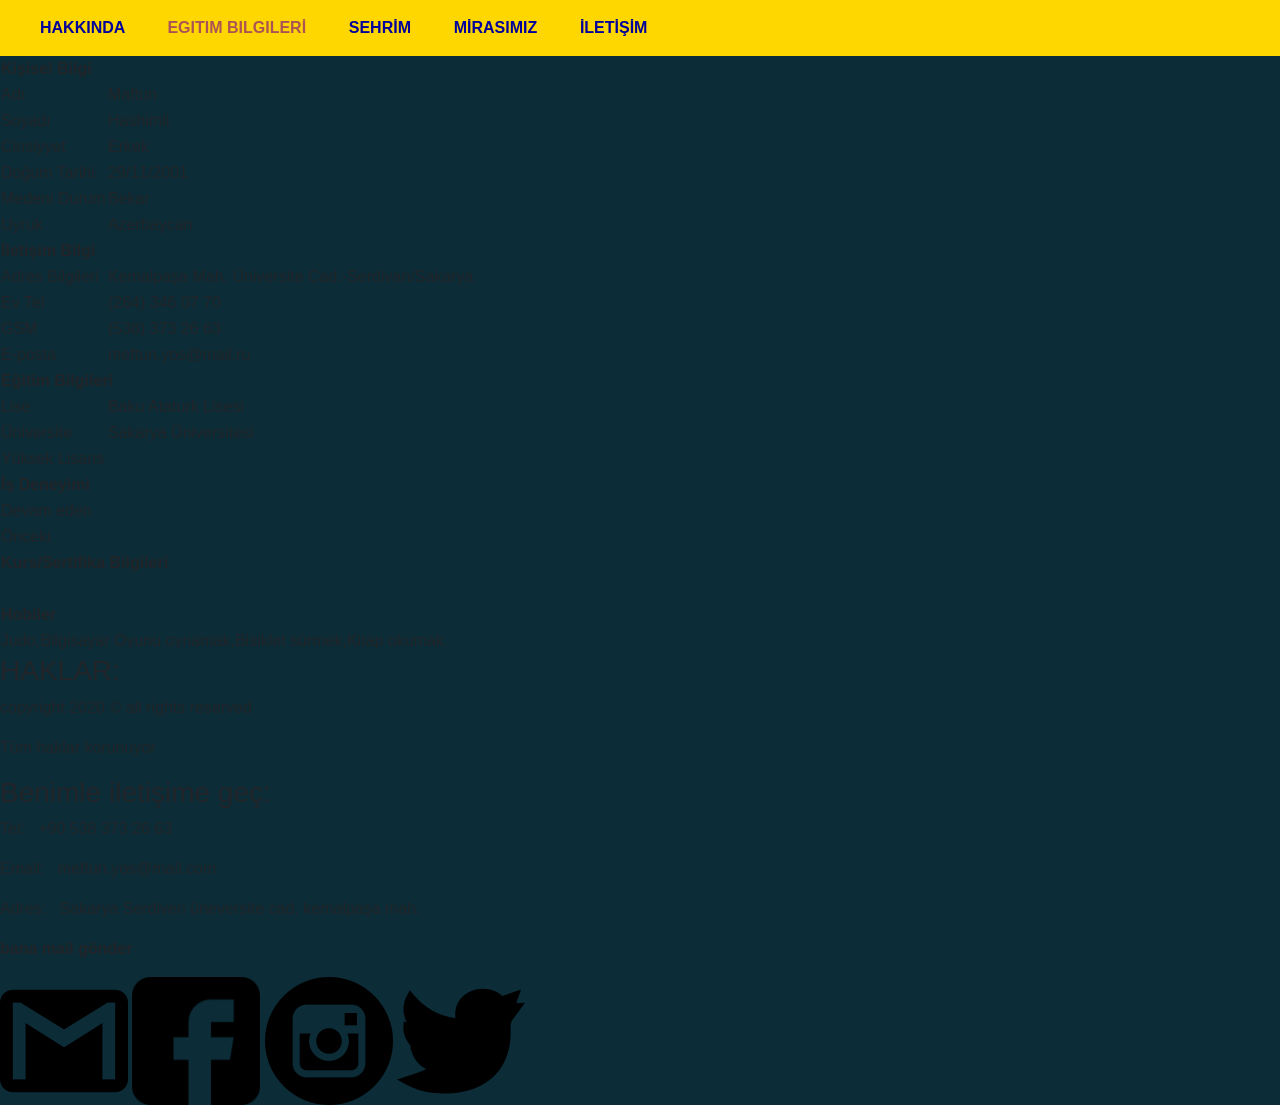
==== WEBPROJE/EGITIMBILGILERI.html @ 7e8cb57c "Update2 Update'in icerdigi dosyalar Bootstrap kodlari  Kullanilacak resim dosyalari  Egitimbilgil" ====
<!DOCTYPE html>
<html lang="en" dir="ltr">
<head>
  <meta charset="utf-8">
    <link rel="stylesheet" href="stil.css">
    <meta name="viewport" content="width=device-width, initial-scale=1">
    <link rel="stylesheet" href="https://stackpath.bootstrapcdn.com/bootstrap/4.3.1/css/bootstrap.min.css">
      <link rel="stylesheet" href="https://stackpath.bootstrapcdn.com/font-awesome/4.7.0/css/font-awesome.min.css">
      <script src="https://code.jquery.com/jquery-3.3.1.slim.min.js"> </script>
    <script src="https://stackpath.bootstrapcdn.com/bootstrap/4.3.1/js/bootstrap.min.js" ></script>
    </head>


    
    <body style="background-color: #0c2c37">
         <section id="nav-bar" style="background-color: gold; color: black;">  
        <nav class="navbar navbar-expand-lg navbar-light" style="background-color: gold; color: black;">
  <a class="navbar-brand" href="#"></a>
  <button class="navbar-toggler" type="button" data-toggle="collapse" data-target="#navbarNav" aria-controls="navbarNav" aria-expanded="false" aria-label="Toggle navigation">
    <span class="navbar-toggler-icon"></span>
  </button>

  <div class="collapse navbar-collapse" id="navbarNav">
    <ul class="navbar-nav ml auto navbartext">
         <li class="nav-item">
        <a class="nav-link"href="HAKKIMDA.html" target="_blank" style="color: #00009b"><strong>HAKKINDA&#160;&#160;&#160;&#160;&#160;&#160;</strong></a>
      </li>
      <li class="nav-item">
        <a class="nav-link" href="EGITIMBILGILERI.html" target="_blank"style="color: #ac5353"><strong>EGITIM BILGILERİ&#160;&#160;&#160;&#160;&#160;&#160;</strong></a>
      </li>
      <li class="nav-item">
        <a class="nav-link" href="SEHRIM.html" target="_blank" style="color: #00009b;"><strong>SEHRİM&#160;&#160;&#160;&#160;&#160;&#160;</strong></a>
      </li>
         <li class="nav-item">
        <a class="nav-link" href="MIRASIMIZ.html" target="_blank" style="color: #00009b"><strong>MİRASIMIZ&#160;&#160;&#160;&#160;&#160;&#160;</strong></a>
      </li>
         <li class="nav-item">
        <a class="nav-link" href="ILETISIM.html" target="_blank" style="color: #00009b"><strong>İLETİŞİM&#160;&#160;&#160;&#160;&#160;&#160;</strong></a>
      </li> 
    </ul>
  </div>
</nav>   
</section>  
        <div class="divegitim">
            <table id="t01" >
  <tr>
    <th colspan="2" class="tabletext">Kişisel Bilgi</th> 
  </tr>
  <tr>
    <td>Adı</td>
      <td>Maftun</td>
  </tr>
  <tr>
    <td>Soyadı</td>
    <td>Hashimli</td>
  </tr>
  <tr>
    <td>Cinsiyyet</td>
      <td>Erkek</td>
  </tr>
    <tr>
    <td>Doğum Tarihi</td>
      <td>29/11/2001</td>
    </tr>
    <tr>
        <td>Medeni Durum</td>
        <td>Bekar</td>
    </tr>
    <tr>
        <td>Uyruk</td>
        <td>Azerbaycan</td>
    </tr>
    <tr>
    <th colspan="2" class="tabletext">İletişim Bilgi</th> 
  </tr>
    <tr>
        <td>Adres Bilgileri</td>
        <td>Kemalpaşa Mah. Üniversite Cad.-Serdivan/Sakarya</td>
    </tr>
    <tr>
        <td>Ev Tel</td>
        <td>(264)&#160;346&#160;07&#160;70</td>
    </tr>
    <tr>
        <td>GSM</td>
        <td>(538)&#160;373&#160;26&#160;63</td>
    </tr>
    <tr>
        <td>E-posta</td>
        <td>meftun.yos@mail.ru</td>
    </tr>
    <tr>
    <th colspan="2" class="tabletext">Eğitim Bilgileri</th>
  </tr>
    <tr>
    <td>Lise</td>
    <td>Baku Ataturk Lisesi</td>
    </tr>
    <tr>
        <td>Üniversite</td>
        <td>Sakarya Üniversitesi</td>
    </tr>
    <tr>
        <td>Yüksek Lisans</td>
        <td>&#160;</td>
    </tr>
    <tr>
    <th colspan="2" class="tabletext">İş Deneyimi</th>
  </tr>
    <tr>
    <td>Devam eden</td>
    <td>&#160;</td>
    </tr>
    <tr>
        <td>Önceki</td>
        <td>&#160;</td>
    </tr>
    <tr>
        <th colspan="2" class="tabletext">Kurs/Sertifika Bilgileri</th>
    </tr>
    <tr>
        <td colspan="2">&#160;</td>
    </tr>
    <tr>
        <th colspan="2" class="tabletext">Hobiler</th>
    </tr>
    <tr>
        <td colspan="2">Judo,Bilgisayar Oyunu oynamak,Bisiklet sürmek,Kitap okumak</td>
    </tr>
</table>
        </div>
        <footer id="dis_bolme1" class="metin1">
        <div class="divbosluk">
        </div>
        <div class="ic_bolme1"><h3>HAKLAR:</h3>
        <p>copyright 2020 © all rights reserved</p>
        <p>Tüm haklar korunuyor</p>    
        </div>


        <div class="ic_bolme1">
            <h3>Benimle iletişime geç:</h3> 
            <p>Tel:&#160;&#160;  +90&#160;538&#160;373&#160;26&#160;63</p>
            <p>Email:  &#160;&#160;meftun.yos@mail.com</p>
            <p>Adres:&#160;&#160;  Sakarya Serdiven üneversite cad. kemalpaşa mah.</p>
        </div>


            <div class="ic_bolme1" class="divbosluk">
                <p><strong>bana mail gönder</strong></p>
                <a href="mailto:meftun.yos@mail.ru"><img class="icon" src="img/23.png"></a>
                <a href="https://www.facebook.com"><img class="icon" src="img/24.png"></a>
                <a href="https://www.instagram.com"><img class="icon" src="img/25.png"></a>
                <a href="https://www.twitter.com"><img class="icon" src="img/26.png"></a>
            </div>
            </footer>
        

</body>
</html>
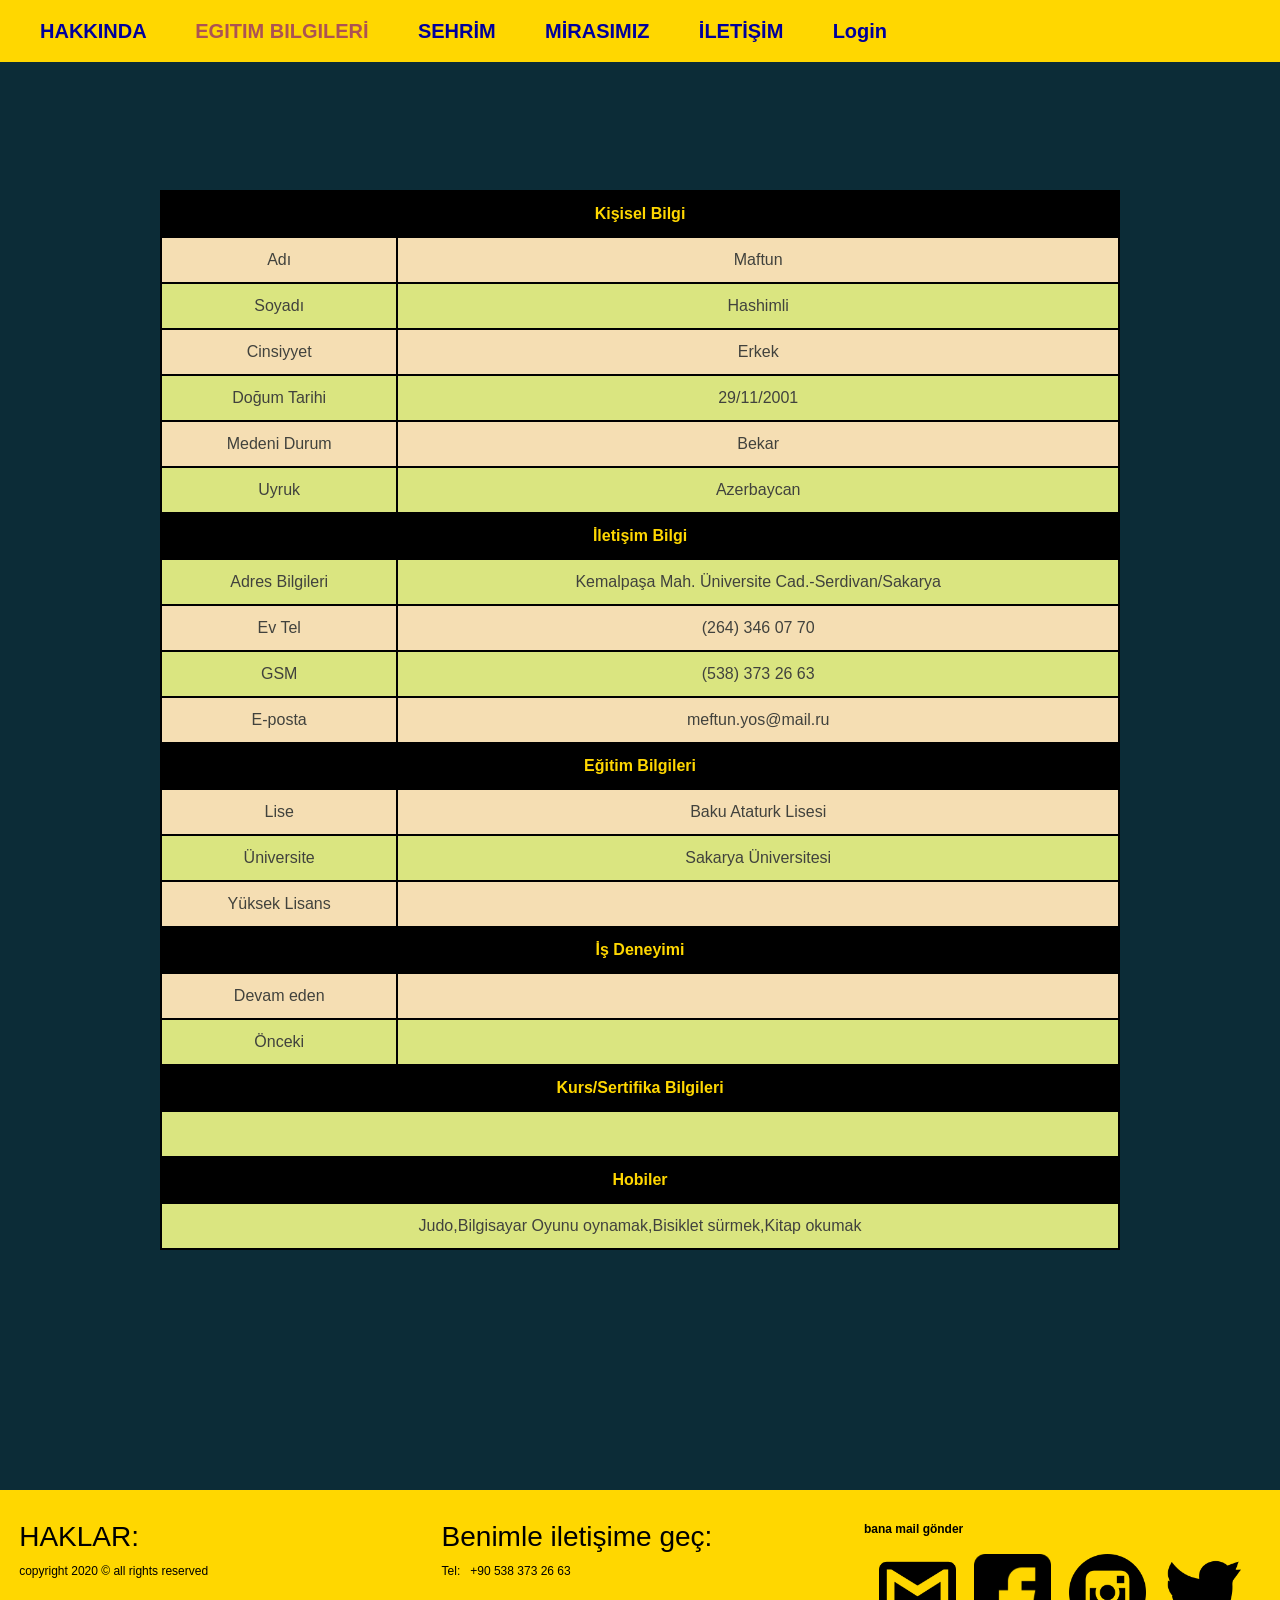
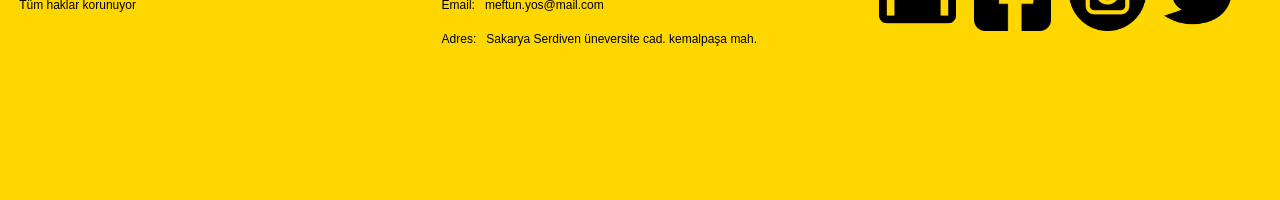
==== commit 6cd0afda: "Update EGITIMBILGILERI.html Navbar'da kucuk bir degisiklik" ====
--- a/WEBPROJE/EGITIMBILGILERI.html
+++ b/WEBPROJE/EGITIMBILGILERI.html
@@ -36,6 +36,9 @@
       </li>
          <li class="nav-item">
         <a class="nav-link" href="ILETISIM.html" target="_blank" style="color: #00009b"><strong>İLETİŞİM&#160;&#160;&#160;&#160;&#160;&#160;</strong></a>
+      </li> 
+	           <li class="nav-item">
+        <a class="nav-link" href="Login.html" target="_blank" style="color: #00009b"><strong>Login&#160;&#160;&#160;&#160;&#160;&#160;</strong></a>
       </li> 
     </ul>
   </div>
@@ -157,4 +160,4 @@
         
 
 </body>
-</html>+</html>
--- a/WEBPROJE/stil.css
+++ b/WEBPROJE/stil.css
@@ -0,0 +1,160 @@
+.text{
+    text-align: center;
+    color: black;
+    background-color: #ccccff;
+    font-size: 23px;
+}
+.text1{
+    text-align: center;
+    color: black;
+    background-color: #ccccff;
+    font-size: 40px;
+}
+.text2{
+    text-align: center;
+    color: green;
+    background-color: #ccccff;
+    font-size: 40px;
+}
+.text3{
+    text-align: center;
+    color: black;
+    background-color:transparent;
+    font-size: 40px;
+}
+.resimtext{
+    font-size: 30px;
+    color: #b30000;
+}
+
+.resim{
+    width: 59%;
+    height: 11%;
+}
+
+.resim1{
+    width: 100%;
+    height: auto;
+}
+
+
+.navbartext{
+    font-size: 20px;
+    color: white;
+}
+
+.metin{width:150px;
+    background:#ddd;
+    word-wrap: break-word;
+    color: gold;
+}
+.metin1{
+    width:150px;
+    background:#ddd;
+    word-wrap: break-word;
+    color: black;
+}
+#dis_bolme1{
+    left: 0;
+  bottom: 0;
+background-color: gold;
+width: 100%; 
+height: 310px;
+    font-size: 12px;
+}
+
+#dis_bolme { 
+  left: 0;
+  bottom: 0;
+background-color: #0c2c37;
+width: 100%; 
+height:150px;
+}
+
+
+.ic_bolme{
+    float:left;
+    width:30%;
+    height:150px;
+    background-color: #0c2c37;
+    margin-right: 1.5%;
+    margin-left: 1.5%;
+    }
+.ic_bolme1{
+    float:left;
+    width:30%;
+    height:150px;
+    background-color: gold;
+    margin-right: 1.5%;
+    margin-left: 1.5%;
+}
+.footer_text{
+    font-size: 18px;
+    color: black;
+}
+
+table {
+  width:75%;
+    margin: auto;
+}
+table, th, td {
+  border: 2px solid ;
+  border-collapse: collapse;
+    border-color: black;
+}
+th, td {
+  padding: 10px;
+  text-align: center;
+    color: #41423d;
+}
+table#t01 tr:nth-child(even) {
+  background-color: wheat;
+}
+table#t01 tr:nth-child(odd) {
+ background-color: #dae580;
+}
+table#t01 th {
+  background-color: black;
+  color: gold;
+}
+#myBtn {
+  display: none;
+  position: fixed;
+  bottom: 20px;
+  right: 30px;
+  z-index: 99;
+  font-size: 18px;
+  border: none;
+  outline: none;
+  background-color: #590400;
+  color: gold;
+  cursor: pointer;
+  padding: 15px;
+  border-radius: 4px;
+}
+#myBtn:hover {
+  background-color: black;
+}
+.icon{
+    width: 20%;
+    margin-left: 15px;
+}
+
+.tabletext{
+    text-align: center;
+    color: gold;
+}
+.divegitim{
+    width: 100%;
+    height:1300px;
+    margin-top: 10%;
+}
+.divbosluk{
+    width: 100%;
+    height: 30px;
+}
+.divbosluk1{
+    width: 100%;
+    height: 30px;
+    background-color: #ccccff;
+}
